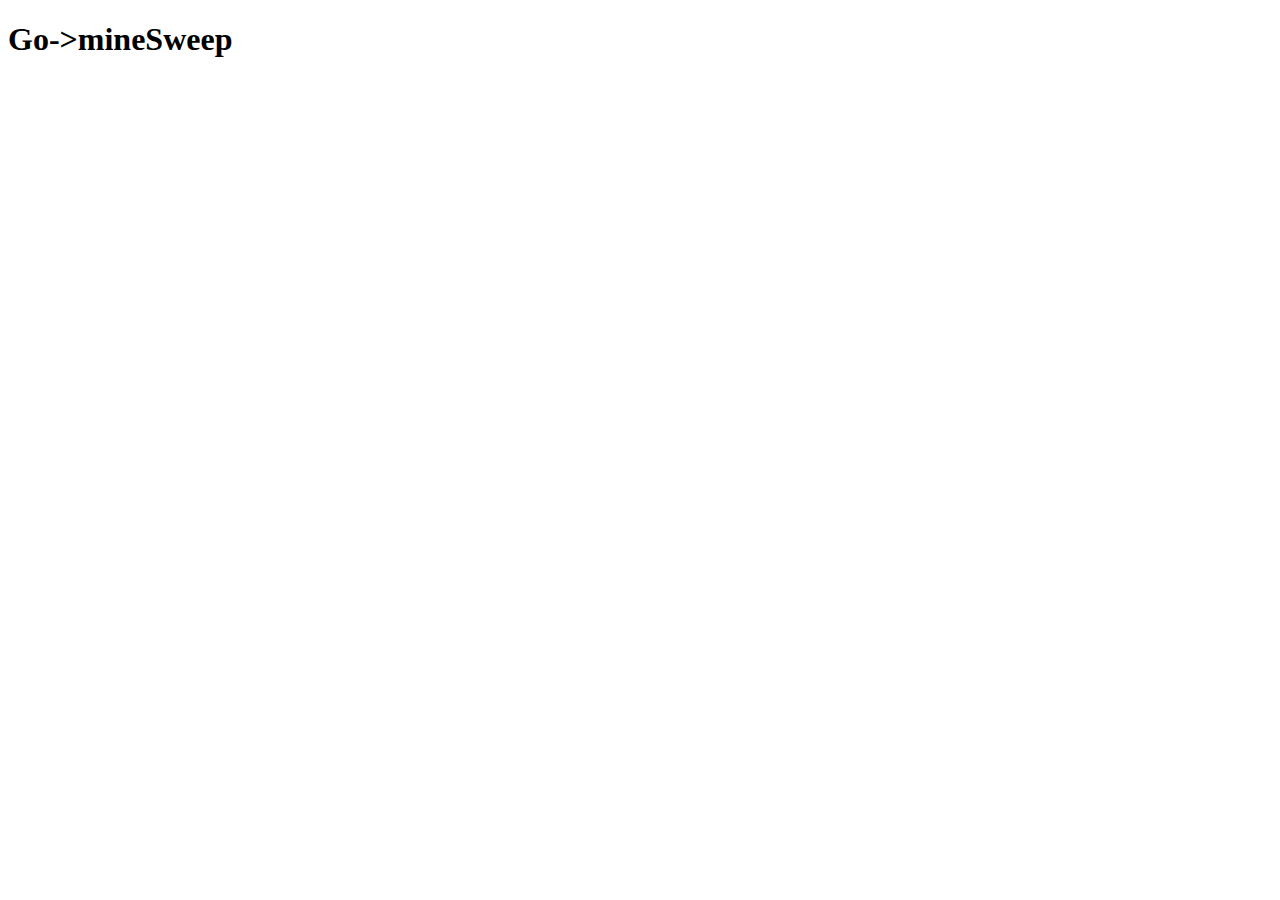
==== index.html @ faedfb3d "Create index.html" ====
<!DOCTYPE html>
<html lang="en">
<head>
    <meta charset="UTF-8">
    <title>Title</title>
    <script>
        window.onload=function (){
            var a=['firefly.jpeg','furina.jpeg'];
            body = document.querySelector('body')
            body.style.background='url(./img/'+a[Math.floor(Math.random()*2)]+')';
        }
    </script>
</head>
<body>
<h1>Go->mineSweep</h1>
</body>
</html>
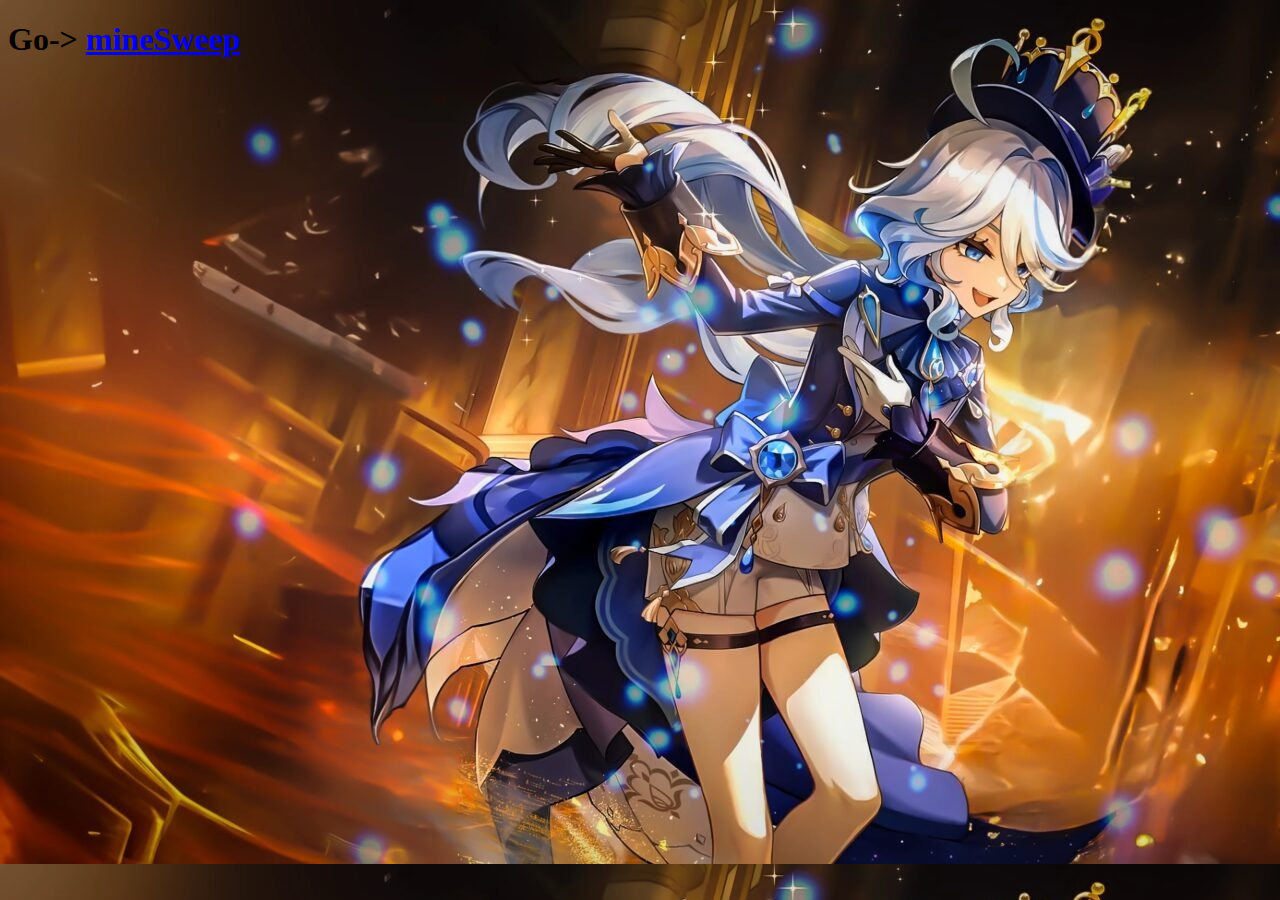
==== commit 5e52b25b: "Update index.html" ====
--- a/index.html
+++ b/index.html
@@ -1,5 +1,5 @@
 <!DOCTYPE html>
-<html lang="en">
+<html lang="cn">
 <head>
     <meta charset="UTF-8">
     <title>Title</title>
@@ -12,6 +12,6 @@
     </script>
 </head>
 <body>
-<h1>Go->mineSweep</h1>
+<h1>Go-> <a href="./mine sweep/html/main.html">mineSweep</a></h1>
 </body>
 </html>
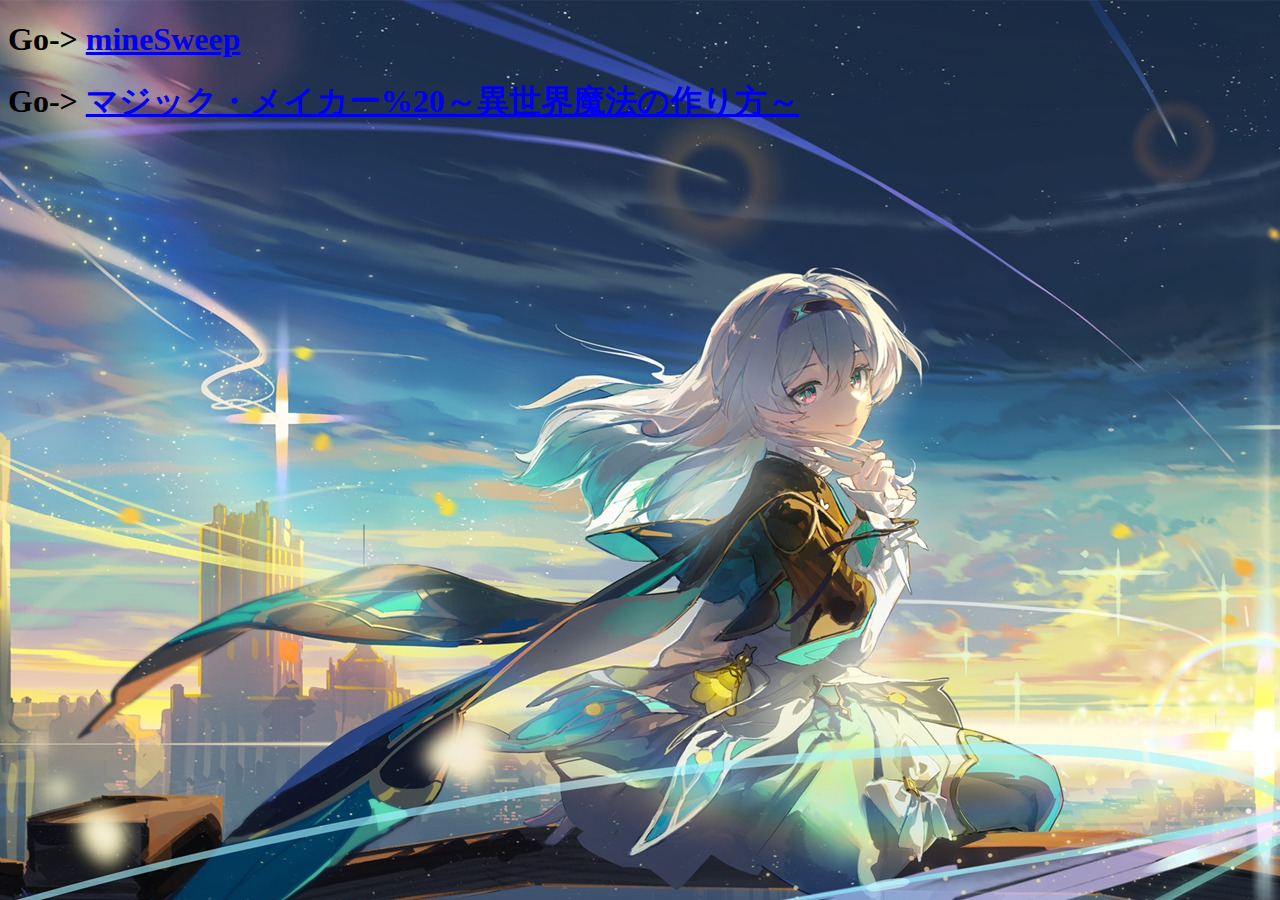
==== commit 0928d684: "Update index.html" ====
--- a/index.html
+++ b/index.html
@@ -13,5 +13,6 @@
 </head>
 <body>
 <h1>Go-> <a href="./mine sweep/html/main.html">mineSweep</a></h1>
+<h1>Go-> <a href="./マジック・メイカー%20～異世界魔法の作り方～/html/index.html">マジック・メイカー%20～異世界魔法の作り方～</a></h1>
 </body>
 </html>
